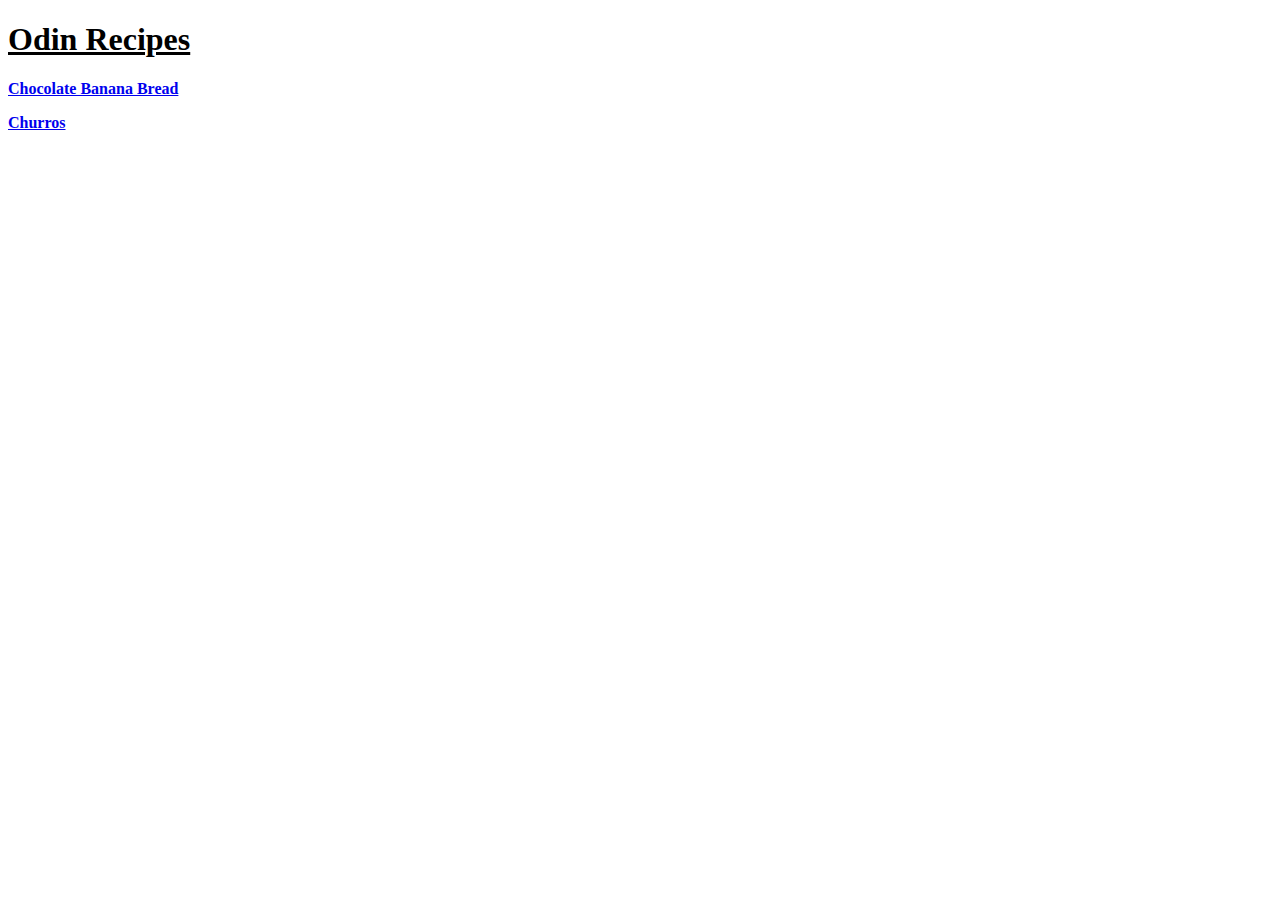
==== index.html @ b0b3fbcc "added 2nd recipe page (churros)" ====
<!DOCTYPE html>
<html lang="en">
    <head>
        <meta charset="utf-8">
        <title>Recipes Homepage</title>
    </head>
<body>
<h1><u>Odin Recipes</u></h1>
    <a href="recipes/choc-banana-bread.html"><strong>Chocolate Banana Bread</strong></a>
    <p><a href="recipes/churros.html"><strong>Churros</strong></a></p>
    
</body>
</html>
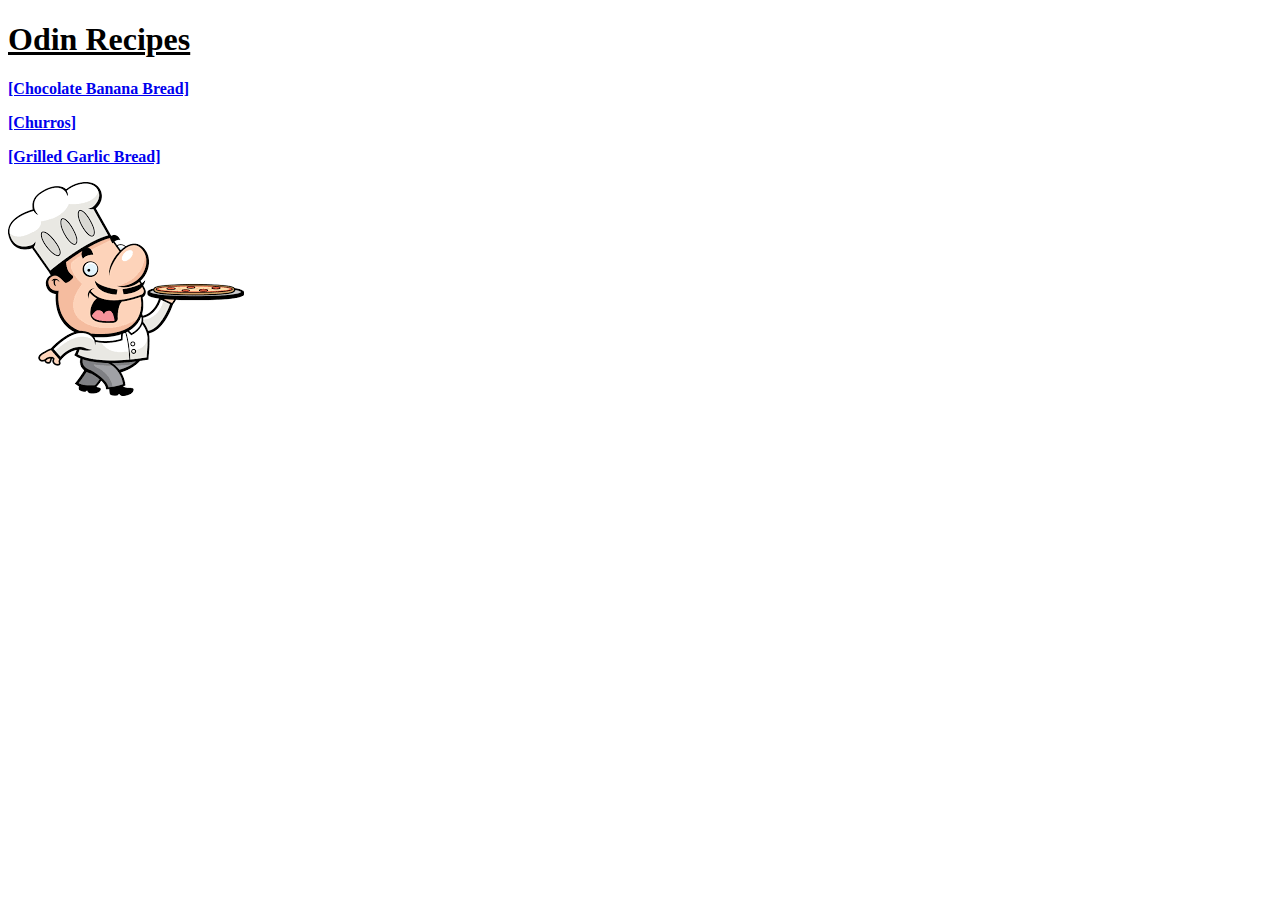
==== commit 66f9b5b1: "Added 2 more recipe pages and added image to index page" ====
--- a/index.html
+++ b/index.html
@@ -6,8 +6,10 @@
     </head>
 <body>
 <h1><u>Odin Recipes</u></h1>
-    <a href="recipes/choc-banana-bread.html"><strong>Chocolate Banana Bread</strong></a>
-    <p><a href="recipes/churros.html"><strong>Churros</strong></a></p>
+    <a href="recipes/choc-banana-bread.html"><strong>[Chocolate Banana Bread]</strong></a>
+    <p><a href="recipes/churros.html"><strong>[Churros]</strong></a></p>
+    <p><a href="recipes/garlic-bread.html"><strong>[Grilled Garlic Bread]</strong></a></p>
+    <p><img src="./images/chef.png"alt="Pictured clipart chef"></p>
     
 </body>
 </html>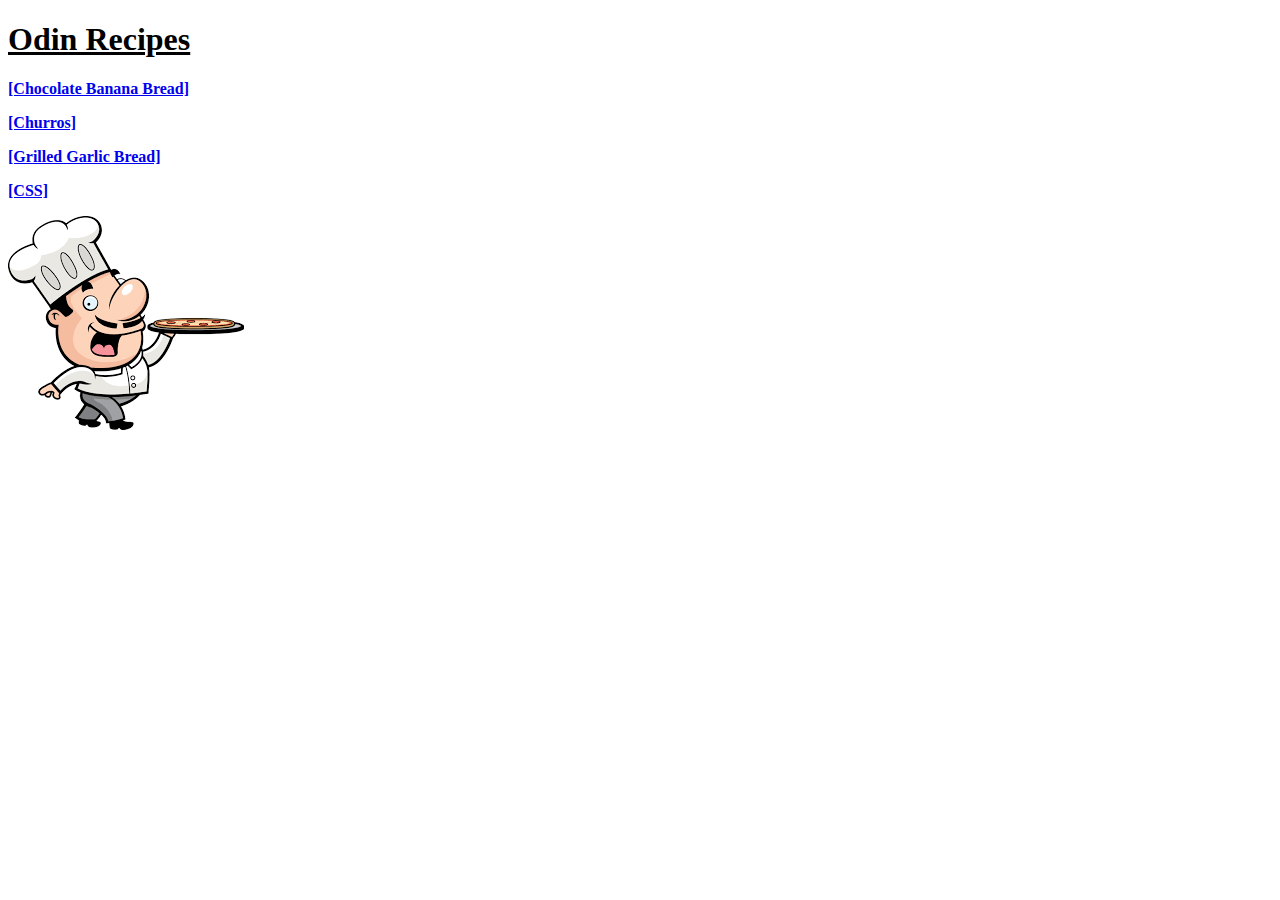
==== commit 2f2cbd27: "added css page" ====
--- a/index.html
+++ b/index.html
@@ -9,7 +9,8 @@
     <a href="recipes/choc-banana-bread.html"><strong>[Chocolate Banana Bread]</strong></a>
     <p><a href="recipes/churros.html"><strong>[Churros]</strong></a></p>
     <p><a href="recipes/garlic-bread.html"><strong>[Grilled Garlic Bread]</strong></a></p>
+    <p><a href="css-practice.html"><strong>[CSS]</strong></a></p>
     <p><img src="./images/chef.png"alt="Pictured clipart chef"></p>
-    
+
 </body>
 </html>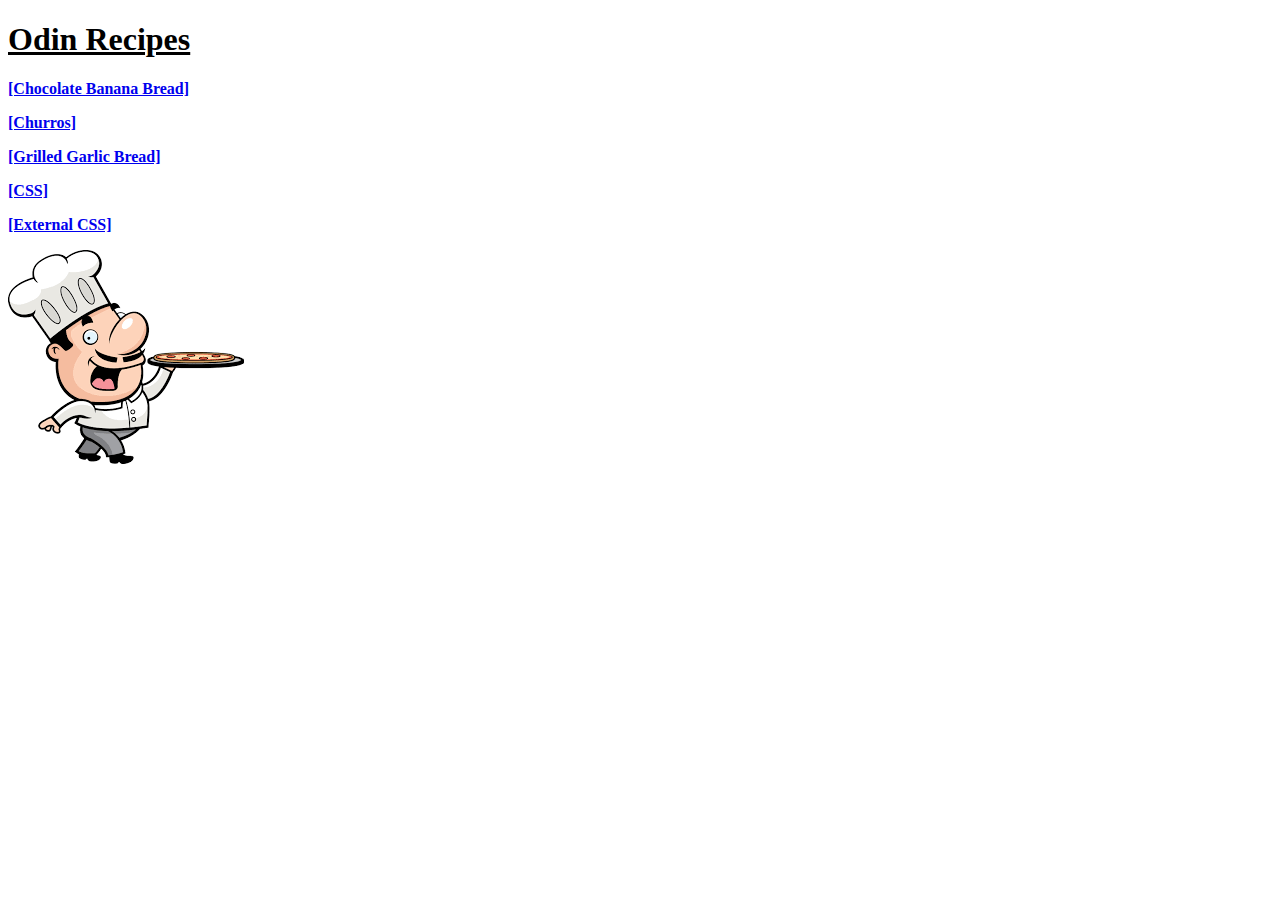
==== commit 6feeb3fd: "added css practice pages" ====
--- a/index.html
+++ b/index.html
@@ -10,6 +10,7 @@
     <p><a href="recipes/churros.html"><strong>[Churros]</strong></a></p>
     <p><a href="recipes/garlic-bread.html"><strong>[Grilled Garlic Bread]</strong></a></p>
     <p><a href="css-practice.html"><strong>[CSS]</strong></a></p>
+    <p><a href="css-practice2.html"><strong>[External CSS]</strong></a></p>
     <p><img src="./images/chef.png"alt="Pictured clipart chef"></p>
 
 </body>
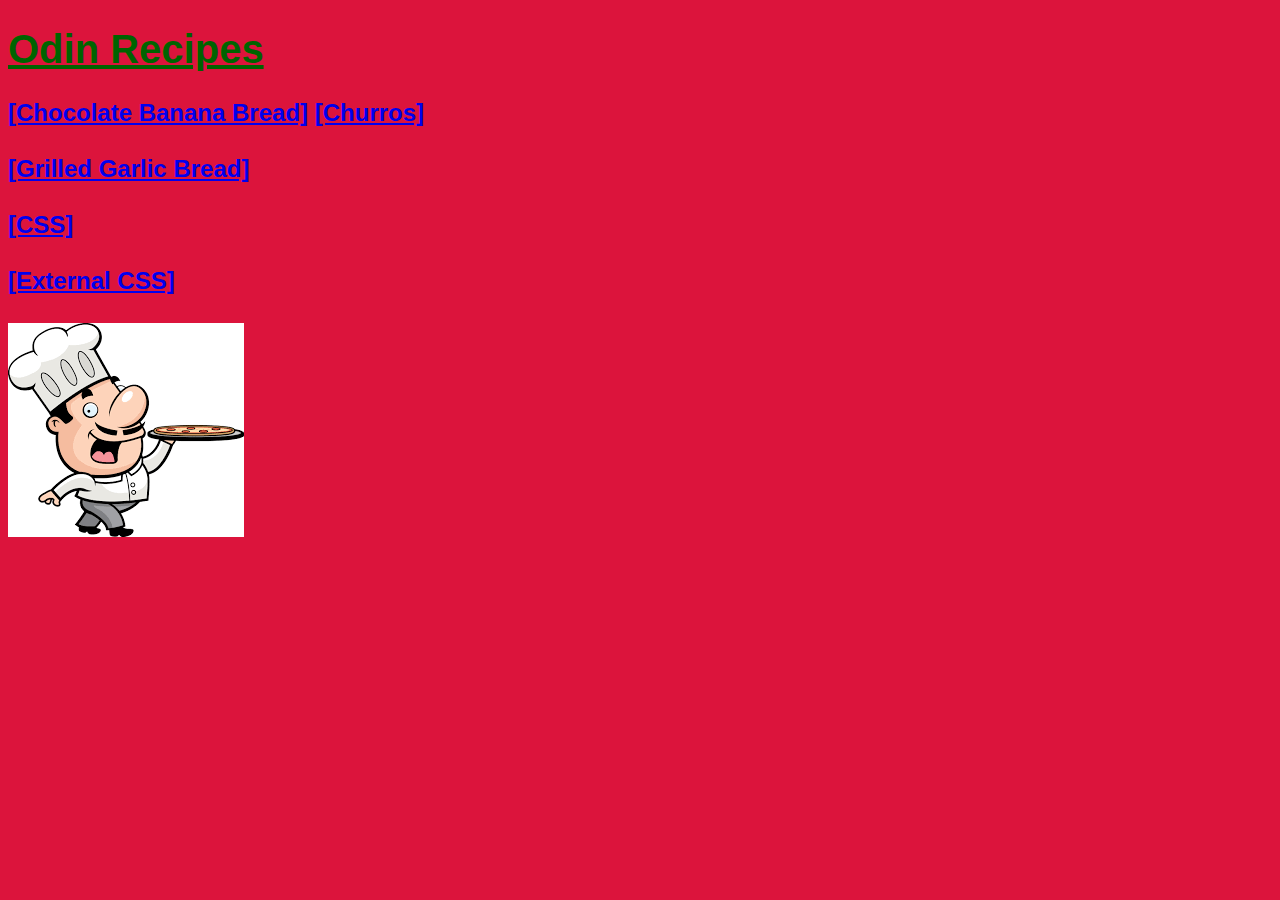
==== commit 73509ff0: "added buttons" ====
--- a/index.html
+++ b/index.html
@@ -3,15 +3,24 @@
     <head>
         <meta charset="utf-8">
         <title>Recipes Homepage</title>
+        <link rel="stylesheet" href="css/style.css">
     </head>
-<body>
+<body class="bod">
 <h1><u>Odin Recipes</u></h1>
     <a href="recipes/choc-banana-bread.html"><strong>[Chocolate Banana Bread]</strong></a>
-    <p><a href="recipes/churros.html"><strong>[Churros]</strong></a></p>
-    <p><a href="recipes/garlic-bread.html"><strong>[Grilled Garlic Bread]</strong></a></p>
-    <p><a href="css-practice.html"><strong>[CSS]</strong></a></p>
-    <p><a href="css-practice2.html"><strong>[External CSS]</strong></a></p>
-    <p><img src="./images/chef.png"alt="Pictured clipart chef"></p>
+    <a href="recipes/churros.html"><strong>[Churros]</strong></a>
+    <br>
+    <br>
+    <a href="recipes/garlic-bread.html"><strong>[Grilled Garlic Bread]</strong></a>
+    <br>
+    <br>
+    <a href="css-practice.html"><strong>[CSS]</strong></a>
+    <br>
+    <br>
+    <a href="css-practice2.html"><strong>[External CSS]</strong></a>
+    <br>
+    <br>
+    <img src="./images/chef.png"alt="Pictured clipart chef">
 
 </body>
 </html>--- a/css/style.css
+++ b/css/style.css
@@ -0,0 +1,27 @@
+body {
+    background-color: antiquewhite;
+    color:black;
+    font-size: 24px;
+    font-family: sans-serif;
+}
+
+p {
+    background-color: darkblue;
+    color:white;
+    font-size:18;
+}
+
+h1 {
+    color:darkgreen;
+    font-size: 40px;
+}
+
+.sheesh {
+    color:indigo;
+    font-size: 24px;
+    font-family: sans-serif;
+}
+
+.bod {
+    background-color: crimson;
+}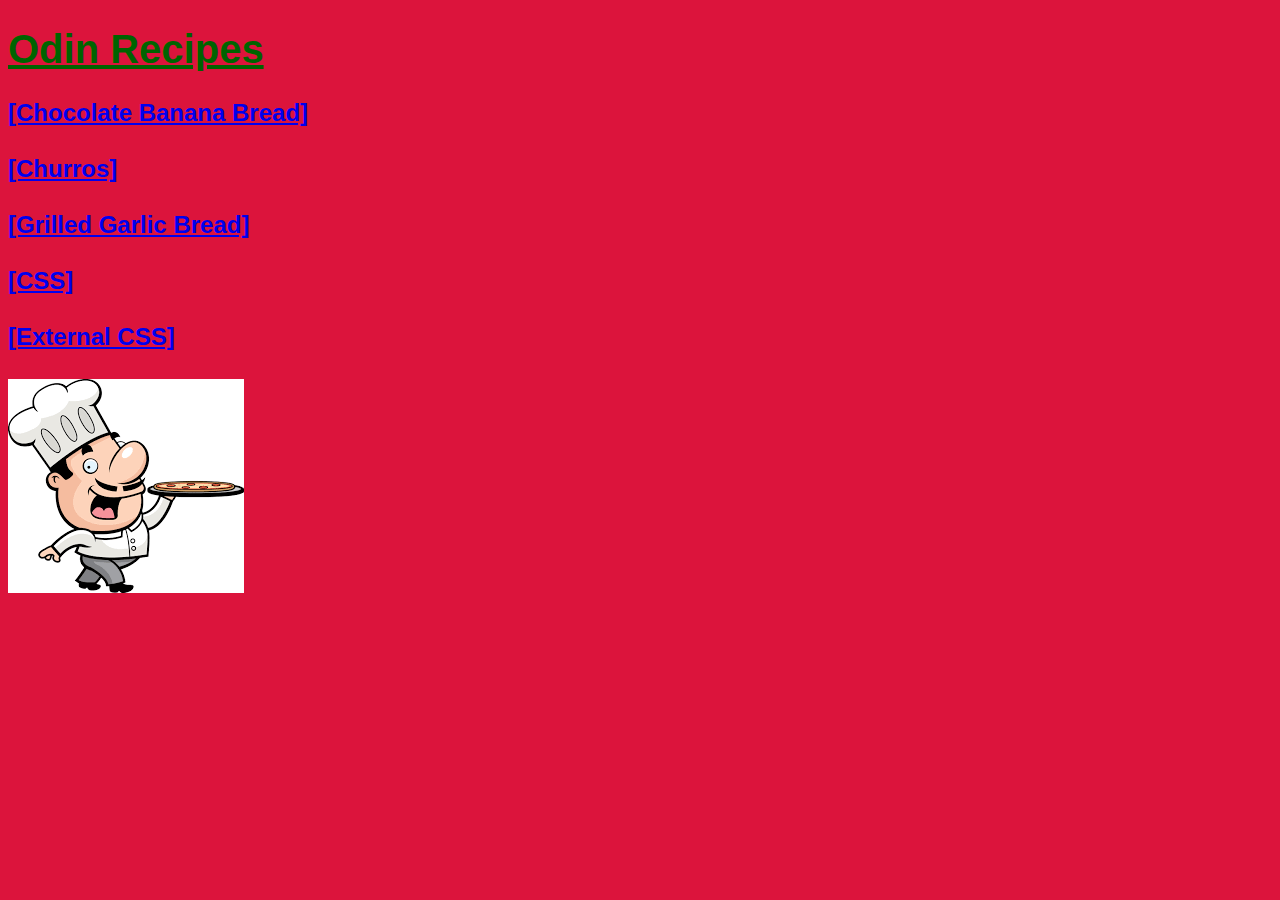
==== commit 297f5fb4: "css button testing" ====
--- a/index.html
+++ b/index.html
@@ -8,6 +8,8 @@
 <body class="bod">
 <h1><u>Odin Recipes</u></h1>
     <a href="recipes/choc-banana-bread.html"><strong>[Chocolate Banana Bread]</strong></a>
+    <br>
+    <br>
     <a href="recipes/churros.html"><strong>[Churros]</strong></a>
     <br>
     <br>
--- a/css/style.css
+++ b/css/style.css
@@ -24,4 +24,9 @@
 
 .bod {
     background-color: crimson;
+}
+
+.cent {
+    text-align: center;
+    font-family: monospace;
 }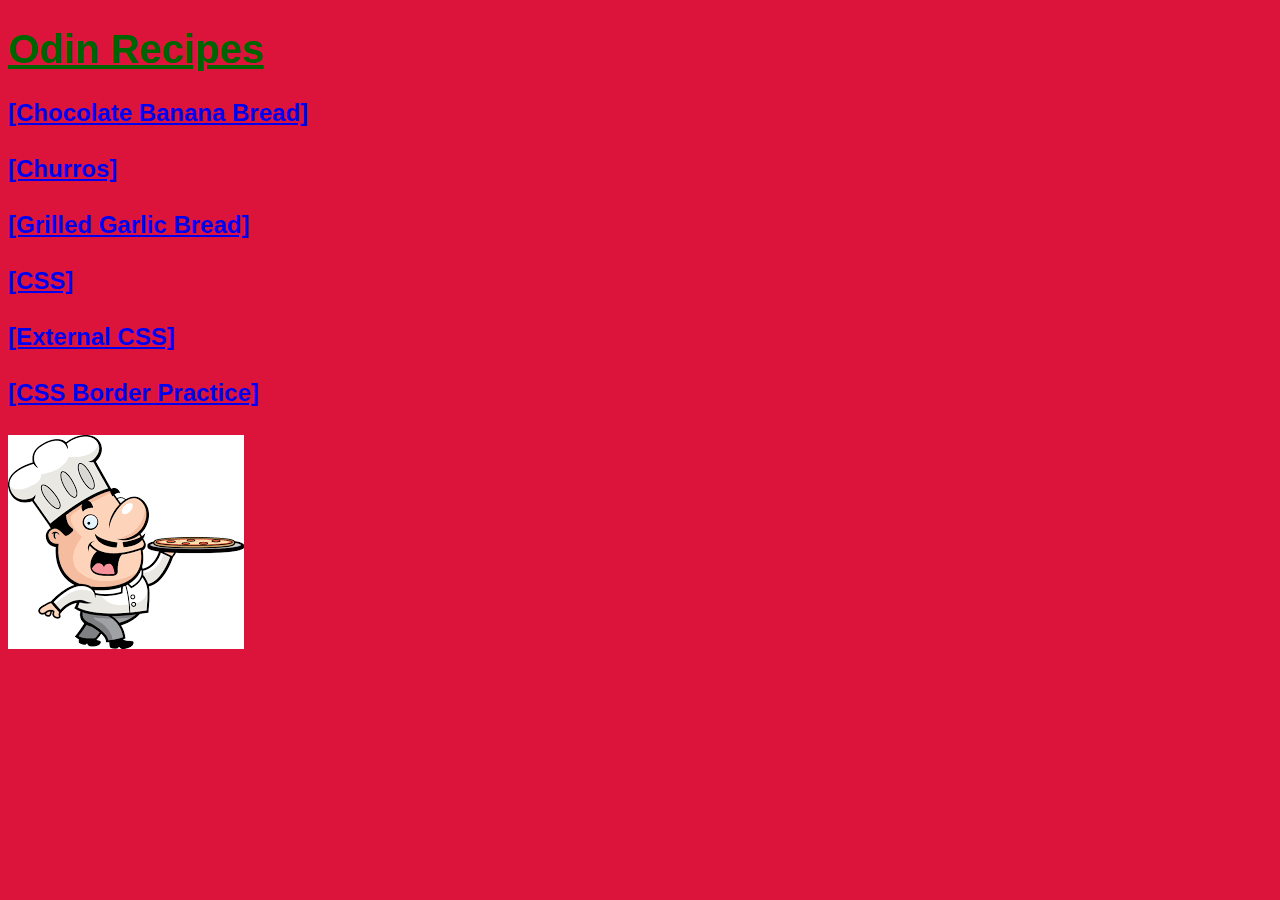
==== commit 5fe93fab: "added border practice pages" ====
--- a/index.html
+++ b/index.html
@@ -22,7 +22,9 @@
     <a href="css-practice2.html"><strong>[External CSS]</strong></a>
     <br>
     <br>
+    <a href="border-practice.html"><strong>[CSS Border Practice]</strong></a>
+    <br>
+    <br>
     <img src="./images/chef.png"alt="Pictured clipart chef">
-
 </body>
 </html>--- a/css/style.css
+++ b/css/style.css
@@ -7,8 +7,8 @@
 
 p {
     background-color: darkblue;
-    color:white;
-    font-size:18;
+    color: white;
+    font-size: 18px;
 }
 
 h1 {
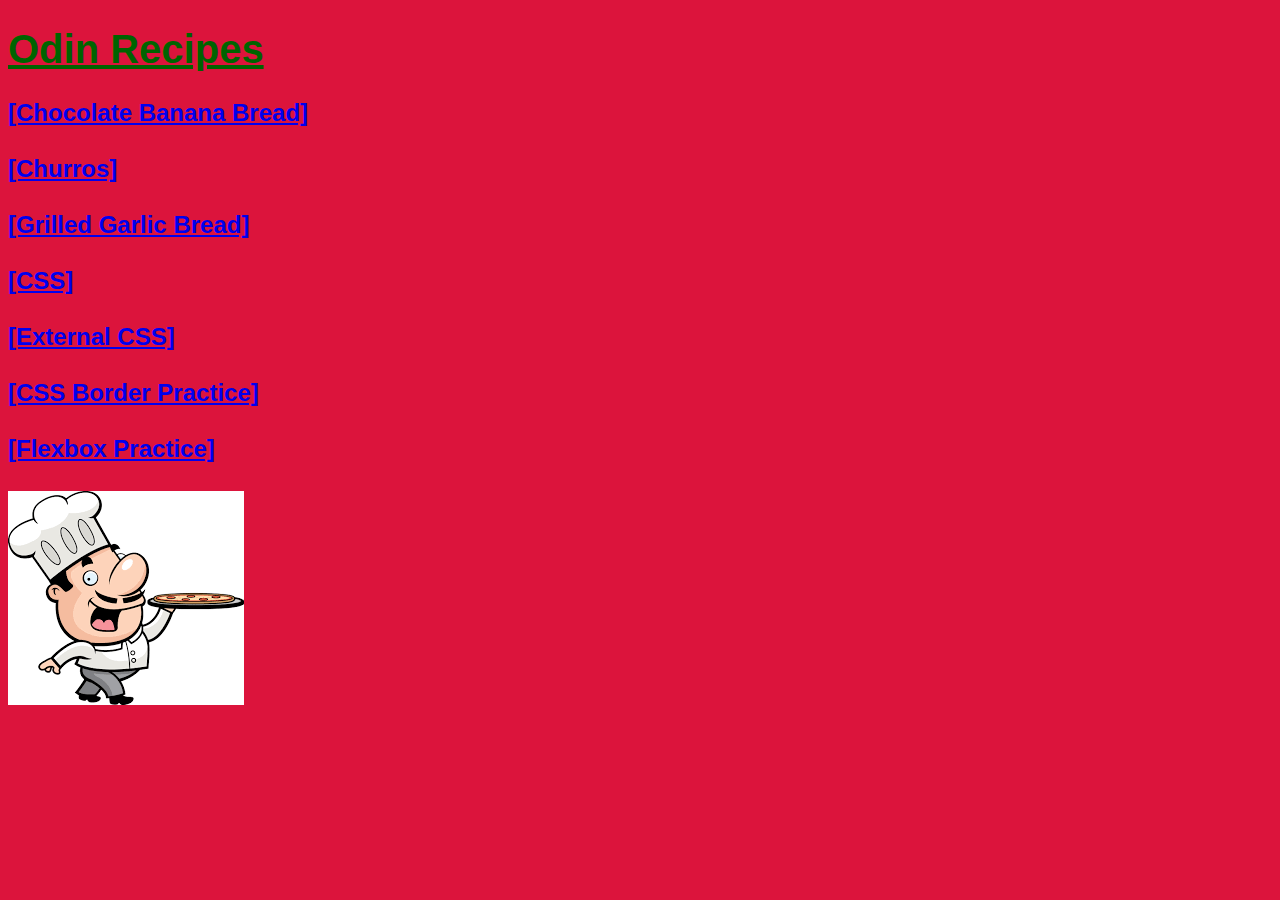
==== commit ca1826d0: "added flexbox practice page" ====
--- a/index.html
+++ b/index.html
@@ -25,6 +25,9 @@
     <a href="border-practice.html"><strong>[CSS Border Practice]</strong></a>
     <br>
     <br>
+    <a href="flexbox.html"><strong>[Flexbox Practice]</strong></a>
+    <br>
+    <br>
     <img src="./images/chef.png"alt="Pictured clipart chef">
 </body>
 </html>--- a/css/style.css
+++ b/css/style.css
@@ -9,6 +9,7 @@
     background-color: darkblue;
     color: white;
     font-size: 18px;
+    width: 700px;
 }
 
 h1 {
@@ -29,4 +30,16 @@
 .cent {
     text-align: center;
     font-family: monospace;
+}
+
+.imgs {
+    margin-left:45px;
+}
+
+.home {
+    font-size: 30px;
+    border: 3px inset purple;
+    padding: 5px;
+    font-family: sans-serif;
+    display: inline;
 }